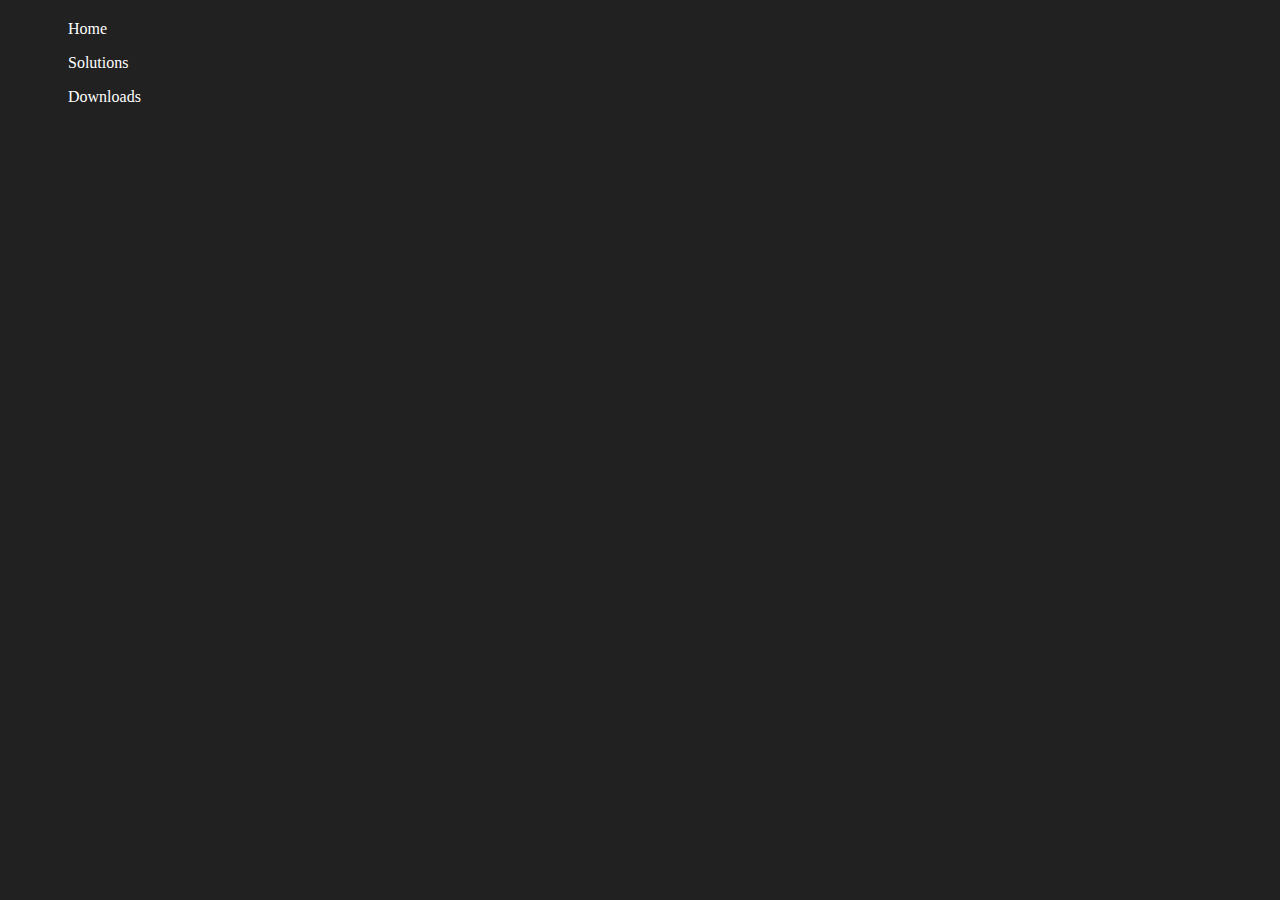
==== index.html @ c994cab5 "Making the basics for website" ====
<!DOCTYPE html>
<html lang="en">
<head>
    <meta charset="UTF-8">
    <meta http-equiv="X-UA-Compatible" content="IE=edge">
    <meta name="viewport" content="width=device-width, initial-scale=1.0">
    <link rel="stylesheet" href="./style/style.css">
    <title>DosPro - Home</title>
</head>
<body>
    <nav>
        <ul>
            <p>Home</p>
            <p>Solutions</p>
            <p>Downloads</p>
        </ul>
    </nav>
</body>
</html>
---- style/style.css ----
body {
    background-color: #212121;
    color: white;
}

ul {
    display:block


    padding: 20px;
    margin: 20px;
}
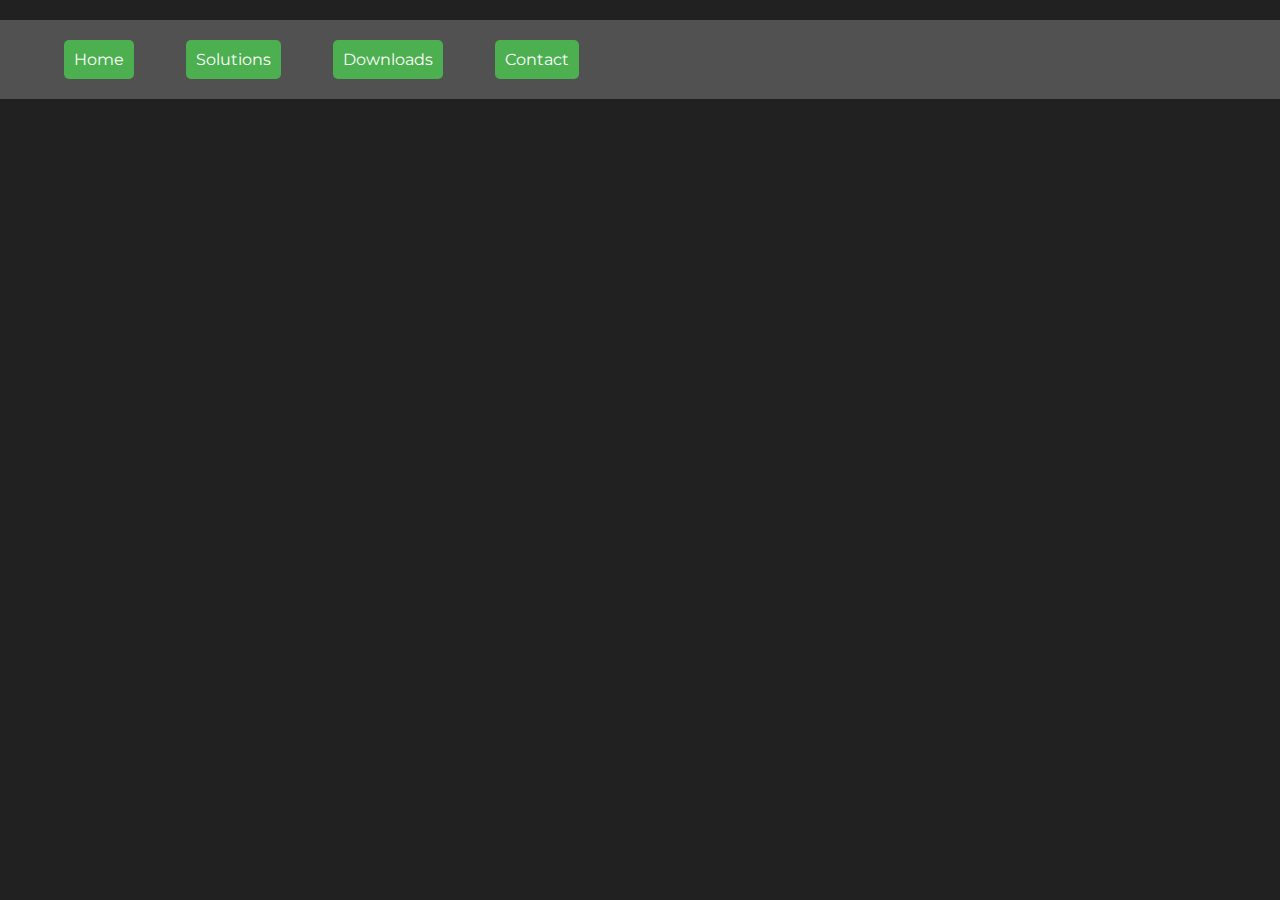
==== commit 3a90ae18: "Styling of the navbar, would like some suggestions on it" ====
--- a/index.html
+++ b/index.html
@@ -1,6 +1,9 @@
 <!DOCTYPE html>
 <html lang="en">
 <head>
+    <link rel="preconnect" href="https://fonts.gstatic.com">
+    <link href="https://fonts.googleapis.com/css2?family=Montserrat:wght@100;300;400;600;700;800;900&display=swap" rel="stylesheet"> 
+
     <meta charset="UTF-8">
     <meta http-equiv="X-UA-Compatible" content="IE=edge">
     <meta name="viewport" content="width=device-width, initial-scale=1.0">
@@ -10,10 +13,11 @@
 <body>
     <nav>
         <ul>
-            <p>Home</p>
-            <p>Solutions</p>
-            <p>Downloads</p>
-        </ul>
+            <li href="#">Home</li>
+            <li href="#">Solutions</li>
+            <li href="#">Downloads</li>
+            <li href="#">Contact</li>
+         </ul>
     </nav>
 </body>
 </html>--- a/style/style.css
+++ b/style/style.css
@@ -1,12 +1,29 @@
 body {
     background-color: #212121;
     color: white;
+    margin: 0;
+    padding: 0;
+    font-family: 'Montserrat', sans-serif;
 }
 
 ul {
-    display:block
-
-
+    display:block;
     padding: 20px;
     margin: 20px;
+}
+
+nav {
+    background-color: #515151;
+}
+ul > li {
+    display: inline-block;
+    /* You can also add some margins here to make it look prettier */
+    color: white;
+    margin: 0px 2%;
+    background-color:#4CAF50;
+    padding: 10px;
+    border-radius: 5px;
+    zoom:1;
+    *display:inline;
+    /* this fix is needed for IE7- */
 }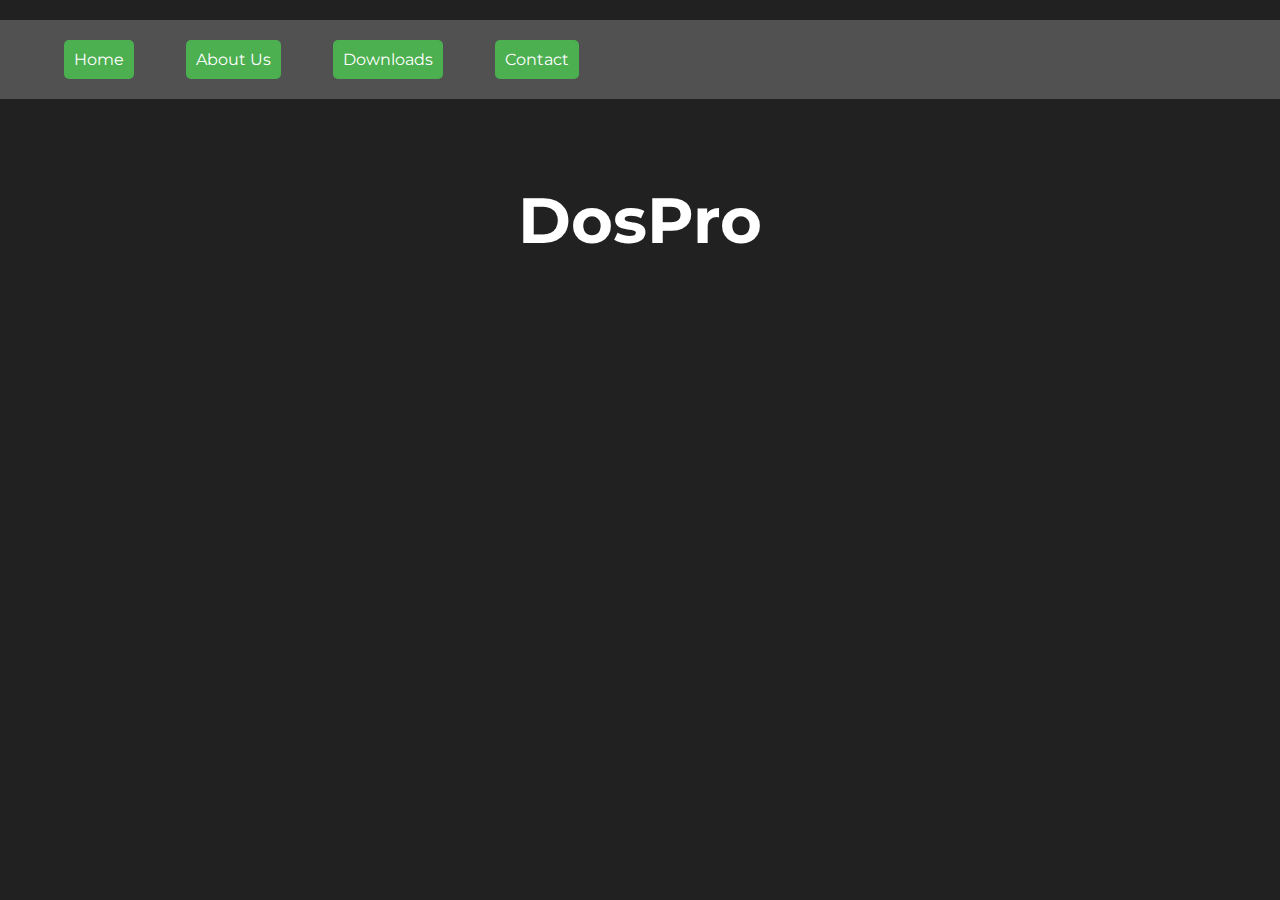
==== commit 4362770f: "updating and adding an element" ====
--- a/index.html
+++ b/index.html
@@ -13,11 +13,13 @@
 <body>
     <nav>
         <ul>
-            <li href="#">Home</li>
-            <li href="#">Solutions</li>
+            <li href="./index.html">Home</li>
+            <li href="#">About Us</li>
             <li href="#">Downloads</li>
             <li href="#">Contact</li>
          </ul>
     </nav>
+    <img href="">
+    <h1 class="center">DosPro</h1>
 </body>
 </html>--- a/style/style.css
+++ b/style/style.css
@@ -1,11 +1,12 @@
 body {
-    background-color: #212121;
+    /*background-color: #212121;*/
+    background: #212121;
+    background-size: 500%;
     color: white;
     margin: 0;
     padding: 0;
     font-family: 'Montserrat', sans-serif;
 }
-
 ul {
     display:block;
     padding: 20px;
@@ -26,4 +27,14 @@
     zoom:1;
     *display:inline;
     /* this fix is needed for IE7- */
+}
+
+.center {
+    display:block;
+    text-align: center;
+}
+
+h1 {
+    font-size: 4rem;
+    color: white;
 }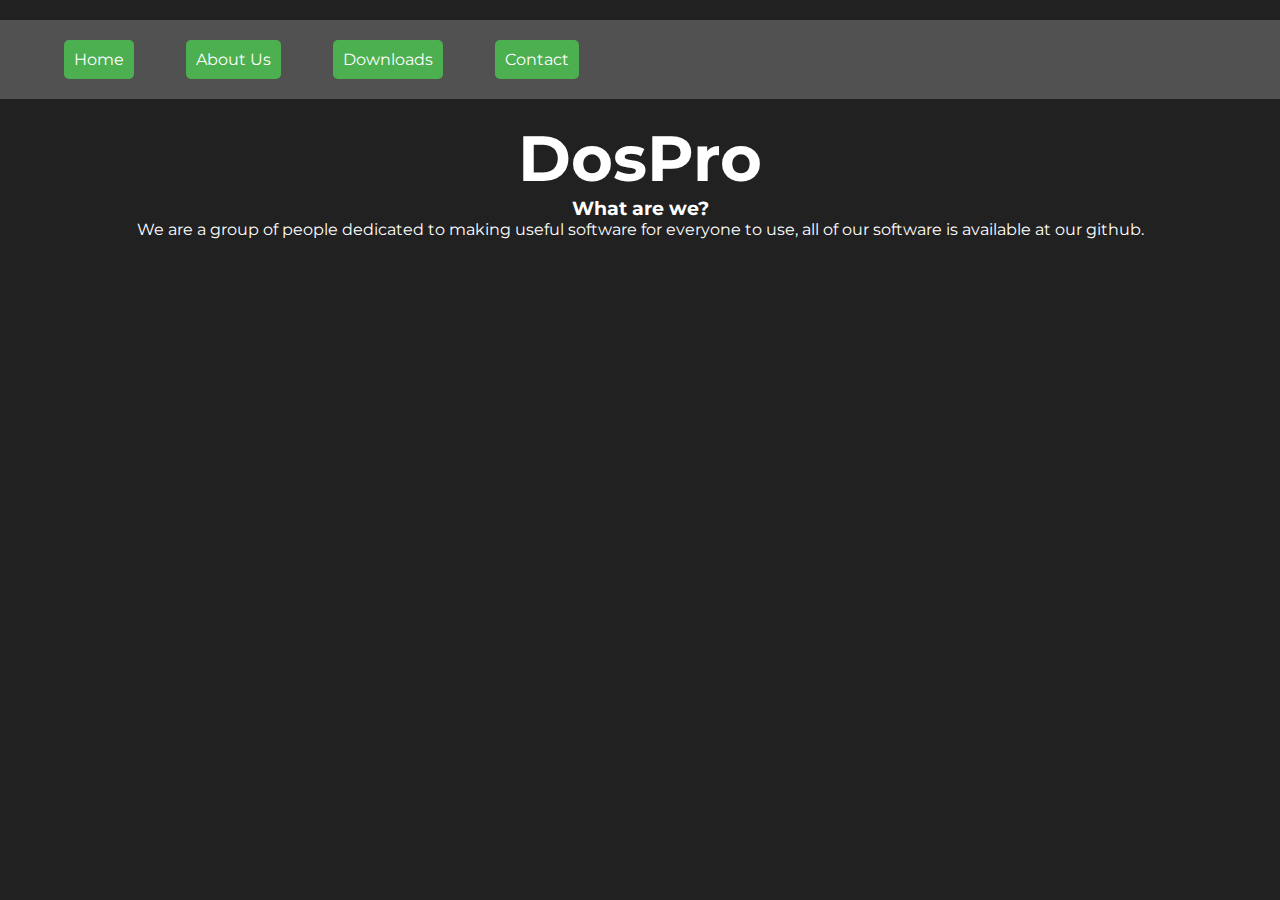
==== commit ff1dbfdf: "Centering introduction text and cleaning up code" ====
--- a/index.html
+++ b/index.html
@@ -19,7 +19,10 @@
             <li href="#">Contact</li>
          </ul>
     </nav>
-    <img href="">
-    <h1 class="center">DosPro</h1>
+    <div class="infoBox">
+        <h1 class="center infoBox">DosPro</h1>
+        <h3 class="center infoBox">What are we?</h3>
+        <p  class="center infoBox">We are a group of people dedicated to making useful software for everyone to use, all of our software is available at our github. </p>
+    </div> 
 </body>
 </html>--- a/style/style.css
+++ b/style/style.css
@@ -12,9 +12,11 @@
     padding: 20px;
     margin: 20px;
 }
-
 nav {
     background-color: #515151;
+}
+nav > img {
+    width: 10px;
 }
 ul > li {
     display: inline-block;
@@ -28,12 +30,16 @@
     *display:inline;
     /* this fix is needed for IE7- */
 }
-
 .center {
     display:block;
+    margin-left: auto;
+    margin-right: auto;
+}
+.infoBox {
     text-align: center;
+    max-width: 95%;
+    margin: auto;    
 }
-
 h1 {
     font-size: 4rem;
     color: white;
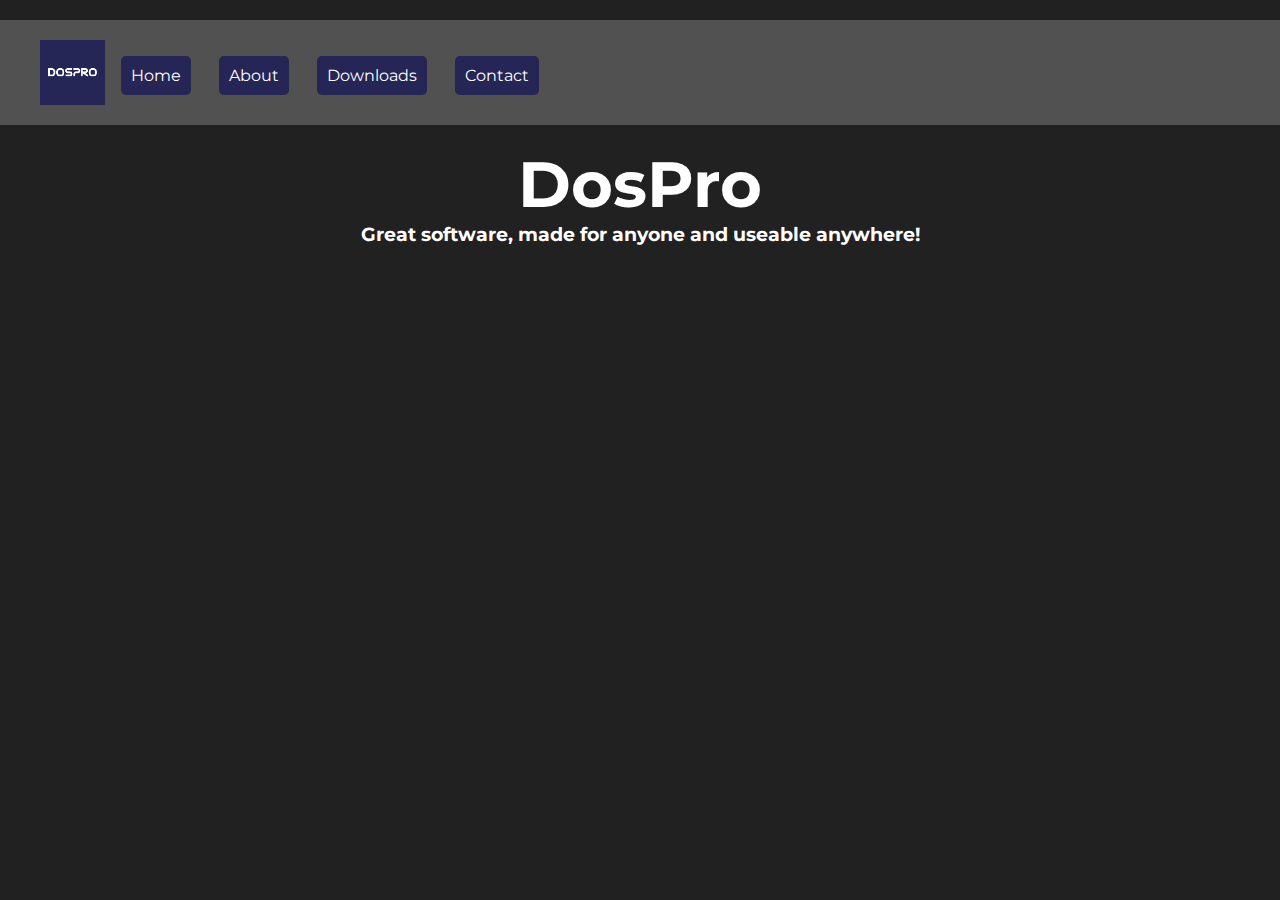
==== commit 506e8472: "add ads" ====
--- a/index.html
+++ b/index.html
@@ -1,6 +1,7 @@
 <!DOCTYPE html>
 <html lang="en">
 <head>
+  
     <link rel="preconnect" href="https://fonts.gstatic.com">
     <link href="https://fonts.googleapis.com/css2?family=Montserrat:wght@100;300;400;600;700;800;900&display=swap" rel="stylesheet"> 
 
@@ -13,16 +14,19 @@
 <body>
     <nav>
         <ul>
-            <li href="./index.html">Home</li>
-            <li href="#">About Us</li>
-            <li href="#">Downloads</li>
-            <li href="#">Contact</li>
+            <img src="./images/logo.png" class="navLogo"></img>
+            <li><a href="./index.html">Home</a></li>
+            <li><a href="./about.html">About</a></li>
+            <li><a href="#">Downloads</a></li>
+            <li><a href="#">Contact</a></li>
          </ul>
     </nav>
+    
     <div class="infoBox">
         <h1 class="center infoBox">DosPro</h1>
-        <h3 class="center infoBox">What are we?</h3>
-        <p  class="center infoBox">We are a group of people dedicated to making useful software for everyone to use, all of our software is available at our github. </p>
+        <a class="spacer">
+        <h3 class="center infoBox">Great software, made for anyone and useable anywhere!</h3>
+        <h3  class="center infoBox"></p>
     </div> 
 </body>
 </html>--- a/style/style.css
+++ b/style/style.css
@@ -6,6 +6,16 @@
     margin: 0;
     padding: 0;
     font-family: 'Montserrat', sans-serif;
+    text-decoration: none;
+}
+a:-webkit-any-link {
+    color: white;
+    cursor: pointer;
+    text-decoration: none;
+    text-decoration-line: none;
+    text-decoration-thickness: none;
+    text-decoration-style: none;
+    text-decoration-color: none;
 }
 ul {
     display:block;
@@ -15,15 +25,16 @@
 nav {
     background-color: #515151;
 }
-nav > img {
-    width: 10px;
-}
+.navLogo {
+    height: 65px;
+    vertical-align: -125%;
+}   
 ul > li {
     display: inline-block;
     /* You can also add some margins here to make it look prettier */
     color: white;
-    margin: 0px 2%;
-    background-color:#4CAF50;
+    margin: 0px 1%;
+    background: #252556;
     padding: 10px;
     border-radius: 5px;
     zoom:1;
@@ -32,8 +43,7 @@
 }
 .center {
     display:block;
-    margin-left: auto;
-    margin-right: auto;
+    margin: auto;
 }
 .infoBox {
     text-align: center;
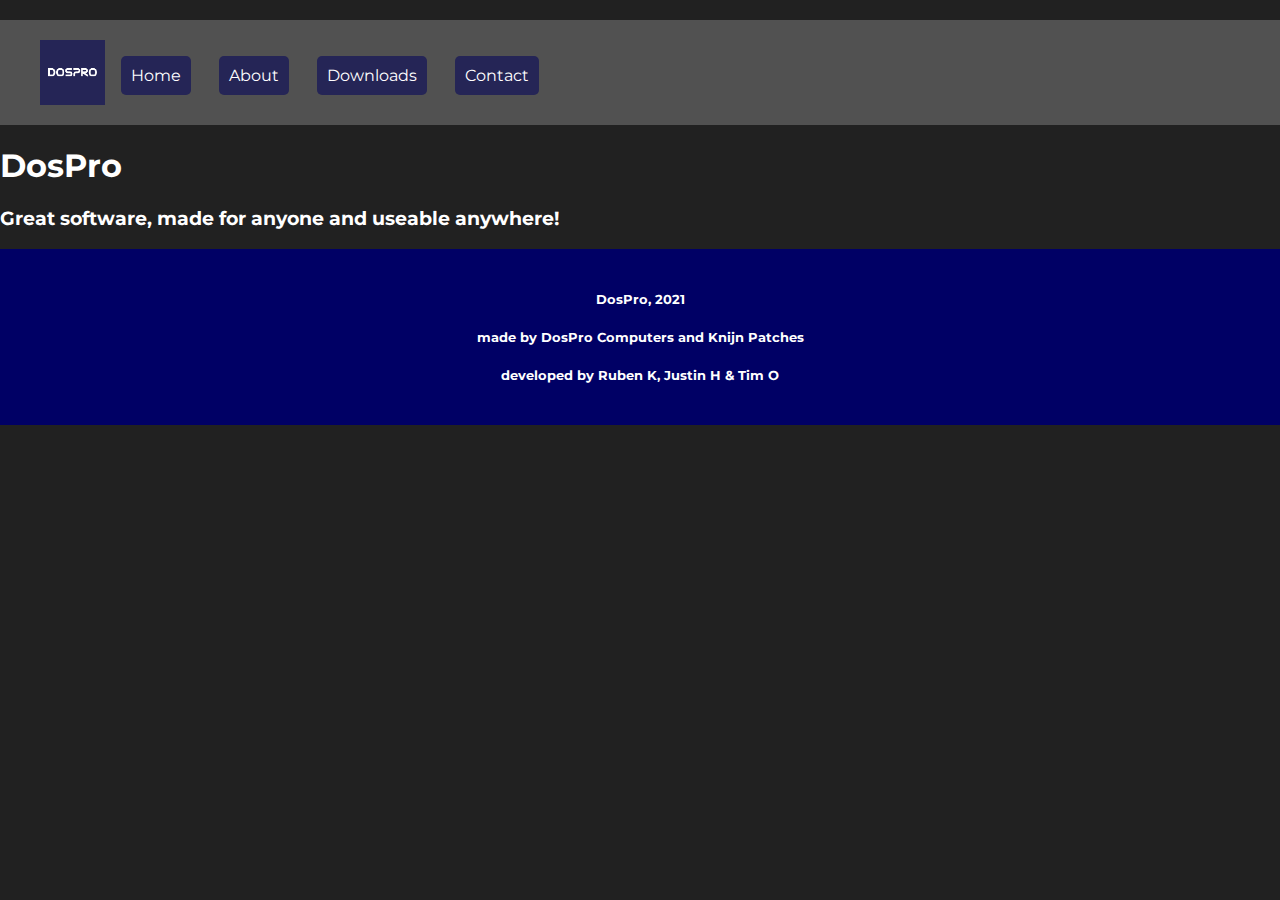
==== commit 9d8e2a25: "- About page - Home footer - Download page" ====
--- a/index.html
+++ b/index.html
@@ -4,11 +4,20 @@
   
     <link rel="preconnect" href="https://fonts.gstatic.com">
     <link href="https://fonts.googleapis.com/css2?family=Montserrat:wght@100;300;400;600;700;800;900&display=swap" rel="stylesheet"> 
-
+    
+    <script data-ad-client="ca-pub-1429502248099868" async src="https://pagead2.googlesyndication.com/pagead/js/adsbygoogle.js"></script>
     <meta charset="UTF-8">
     <meta http-equiv="X-UA-Compatible" content="IE=edge">
     <meta name="viewport" content="width=device-width, initial-scale=1.0">
     <link rel="stylesheet" href="./style/style.css">
+    <style> 
+    /* Footer */
+.footer {
+  padding: 20px;
+  text-align: center;
+  background: #000065;
+}
+</style>
     <title>DosPro - Home</title>
 </head>
 <body>
@@ -17,7 +26,7 @@
             <img src="./images/logo.png" class="navLogo"></img>
             <li><a href="./index.html">Home</a></li>
             <li><a href="./about.html">About</a></li>
-            <li><a href="#">Downloads</a></li>
+            <li><a href="./download.html">Downloads</a></li>
             <li><a href="#">Contact</a></li>
          </ul>
     </nav>
@@ -28,5 +37,11 @@
         <h3 class="center infoBox">Great software, made for anyone and useable anywhere!</h3>
         <h3  class="center infoBox"></p>
     </div> 
+
+    <div class="footer">
+  <h5>DosPro, 2021</h5>
+  <h5>made by DosPro Computers and Knijn Patches</h5>
+  <h5>developed by Ruben K, Justin H & Tim O</h5>
+   </div>
 </body>
 </html>--- a/style/style.css
+++ b/style/style.css
@@ -40,7 +40,7 @@
     zoom:1;
     *display:inline;
     /* this fix is needed for IE7- */
-}
+    transition: 0.2s ease                                                                                                                                                                                                                   
 .center {
     display:block;
     margin: auto;
@@ -53,4 +53,28 @@
 h1 {
     font-size: 4rem;
     color: white;
-}+}
+
+.downloadButton {
+  background: #252556;
+  border: none;
+  color: white;
+  padding: 10px;
+  cursor: pointer;
+  font-size: 20px;
+  margin: 0;
+  position: absolute;
+  top: 30rem;
+  border-radius: 5px;
+  transition: 0.2s ease;
+}
+
+.downloadButton:hover {
+  background-color: #3c3c89;
+}
+
+.downloadBox {
+  background:#3c3c89;
+}
+
+
